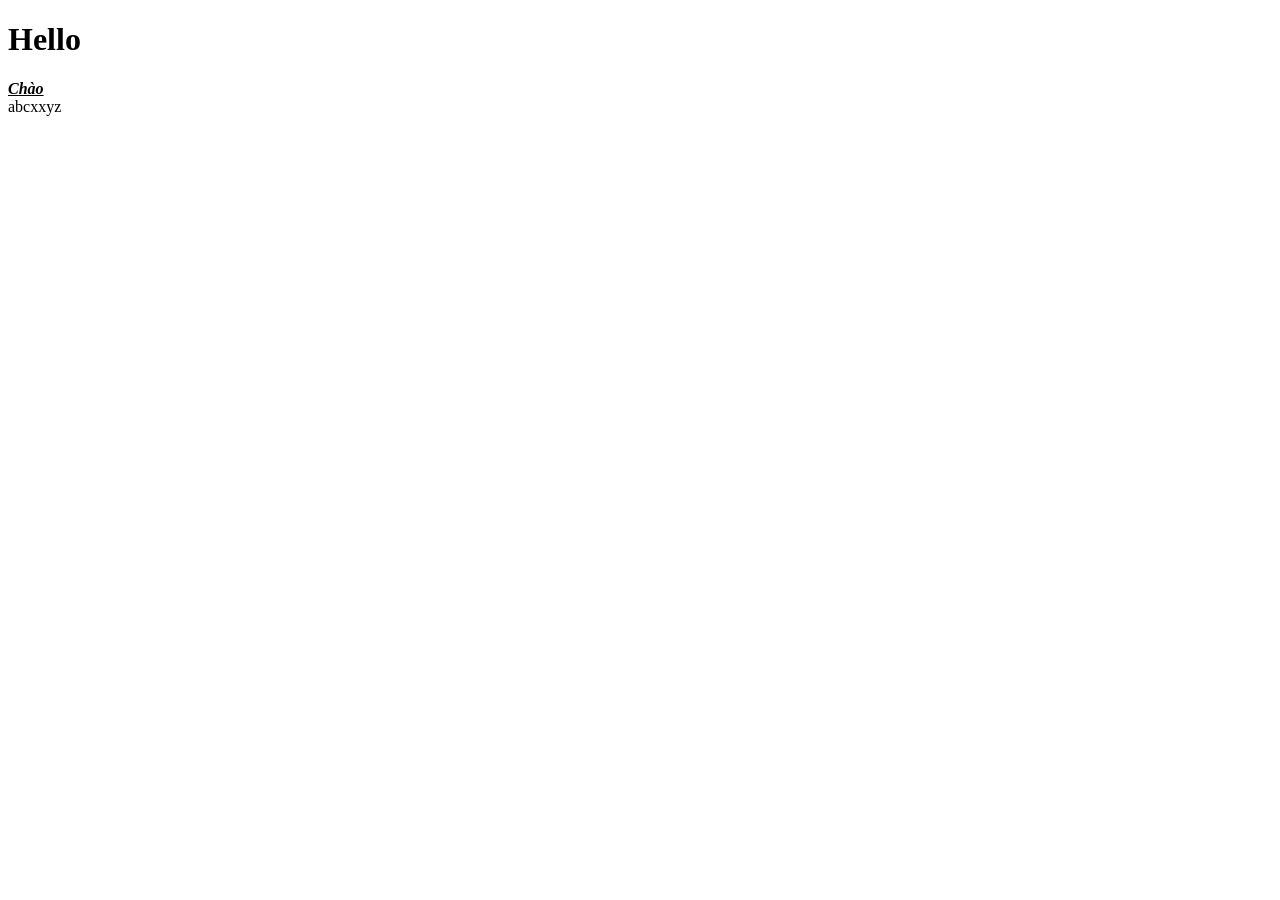
==== index.html @ 5fb5ded8 "Commit 2" ====
<!DOCTYPE html>
<html lang="en">
<head>
    <meta charset="UTF-8">
    <meta name="viewport" content="width=device-width, initial-scale=1.0">
    <title>Document</title>
</head>
<body>
    <h1> Hello</h1>
    <u><i><b>Chào</b></i></u>
    <div>abcxxyz</div>
</body>
</html>
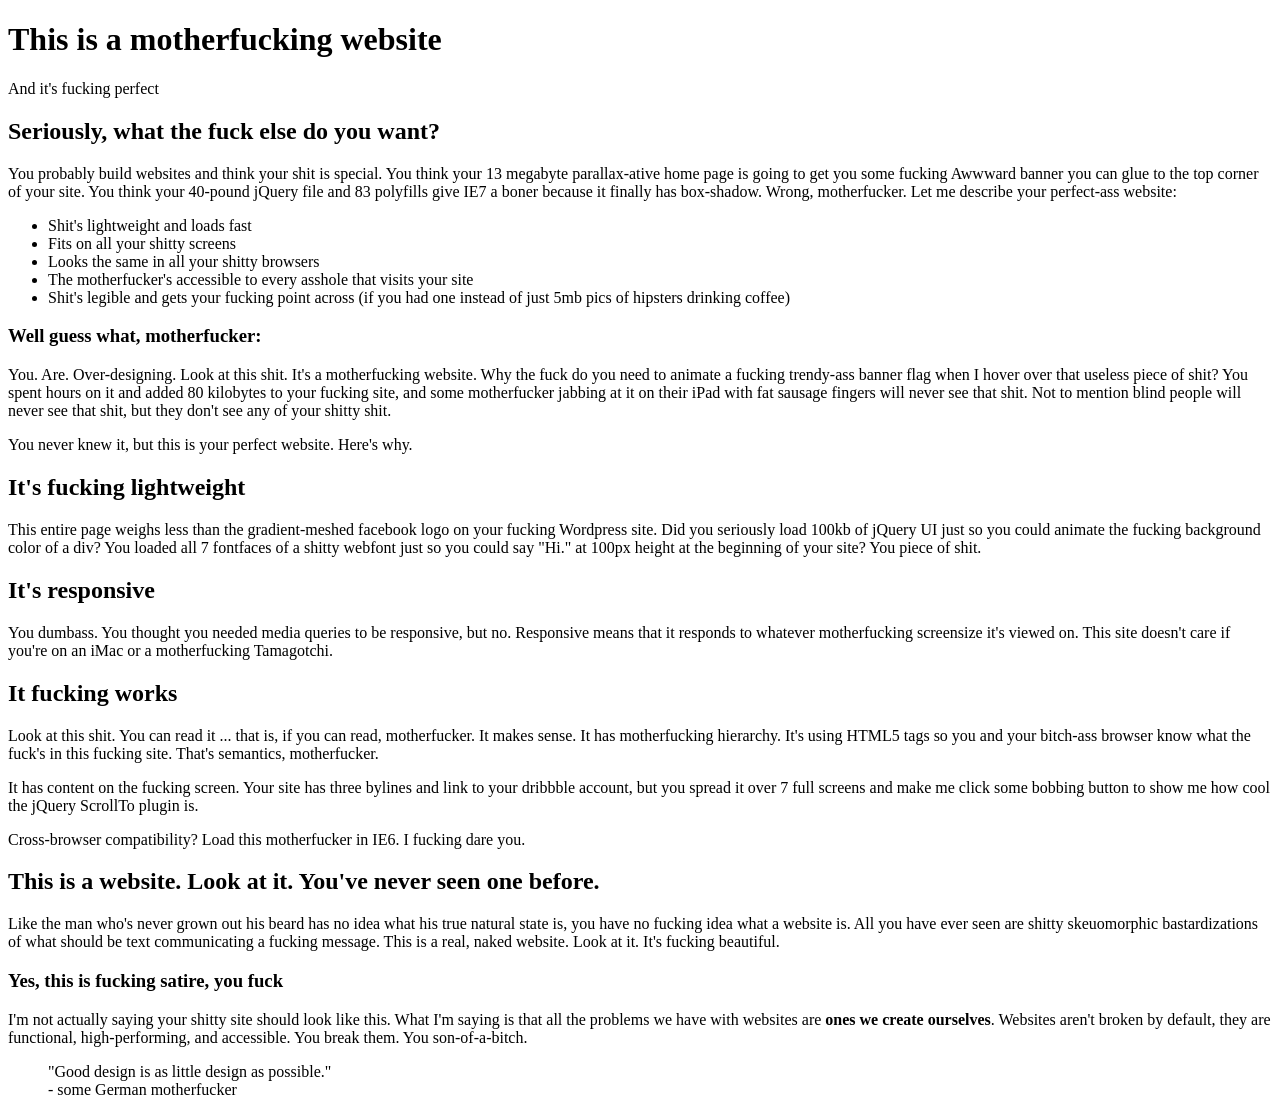
==== commit fd7279a6: "Commit 3" ====
--- a/index.html
+++ b/index.html
@@ -2,12 +2,41 @@
 <html lang="en">
 <head>
     <meta charset="UTF-8">
-    <meta name="viewport" content="width=device-width, initial-scale=1.0">
+    <meta name="viewport" content="width=h1h1, initial-scale=1.0">
     <title>Document</title>
 </head>
 <body>
-    <h1> Hello</h1>
-    <u><i><b>Chào</b></i></u>
-    <div>abcxxyz</div>
+    
+    <h1> This is a motherfucking website</h1>
+    <p>And it's fucking perfect</p>
+    <h2>Seriously, what the fuck else do you want?</h2>
+    <p>You probably build websites and think your shit is special. You think your 13 megabyte parallax-ative home page is going to get you some fucking Awwward banner you can glue to the top corner of your site. You think your 40-pound jQuery file and 83 polyfills give IE7 a boner because it finally has box-shadow. Wrong, motherfucker. Let me describe your perfect-ass website:</p>
+    <ul>
+        <li>Shit's lightweight and loads fast</li>
+        <li>Fits on all your shitty screens</li>
+        <li>Looks the same in all your shitty browsers</li>
+        <li>The motherfucker's accessible to every asshole that visits your site</li>
+        <li>Shit's legible and gets your fucking point across (if you had one instead of just 5mb pics of hipsters drinking coffee)</li>
+    </ul>
+    <h3>Well guess what, motherfucker:</h3>
+    <p>You. Are. Over-designing. Look at this shit. It's a motherfucking website. Why the fuck do you need to animate a fucking trendy-ass banner flag when I hover over that useless piece of shit? You spent hours on it and added 80 kilobytes to your fucking site, and some motherfucker jabbing at it on their iPad with fat sausage fingers will never see that shit. Not to mention blind people will never see that shit, but they don't see any of your shitty shit.</p>
+    <p>You never knew it, but this is your perfect website. Here's why.</p>
+    <h2>It's fucking lightweight</h2>
+    <p>This entire page weighs less than the gradient-meshed facebook logo on your fucking Wordpress site. Did you seriously load 100kb of jQuery UI just so you could animate the fucking background color of a div? You loaded all 7 fontfaces of a shitty webfont just so you could say "Hi." at 100px height at the beginning of your site? You piece of shit.</p>
+    <h2>It's responsive</h2>
+    <p>You dumbass. You thought you needed media queries to be responsive, but no. Responsive means that it responds to whatever motherfucking screensize it's viewed on. This site doesn't care if you're on an iMac or a motherfucking Tamagotchi.</p>
+    <h2>It fucking works</h2>
+    <p>Look at this shit. You can read it ... that is, if you can read, motherfucker. It makes sense. It has motherfucking hierarchy. It's using HTML5 tags so you and your bitch-ass browser know what the fuck's in this fucking site. That's semantics, motherfucker.</p>
+    <p>It has content on the fucking screen. Your site has three bylines and link to your dribbble account, but you spread it over 7 full screens and make me click some bobbing button to show me how cool the jQuery ScrollTo plugin is.</p>
+    <p>Cross-browser compatibility? Load this motherfucker in IE6. I fucking dare you.</p>
+    <h2>This is a website. Look at it. You've never seen one before.</h2>
+    <p>Like the man who's never grown out his beard has no idea what his true natural state is, you have no fucking idea what a website is. All you have ever seen are shitty skeuomorphic bastardizations of what should be text communicating a fucking message. This is a real, naked website. Look at it. It's fucking beautiful.</p>
+    <h3>Yes, this is fucking satire, you fuck</h3>
+    <p>I'm not actually saying your shitty site should look like this. What I'm saying is that all the problems we have with websites are <strong>ones we create ourselves</strong>. Websites aren't broken by default, they are functional, high-performing, and accessible. You break them. You son-of-a-bitch.</p>
+    <blockquote cite="https://www.vitsoe.com/us/about/good-design"><p>"Good design is as little design as possible."
+        <br>
+
+- some German motherfucker</p></blockquote>
+    
 </body>
 </html>
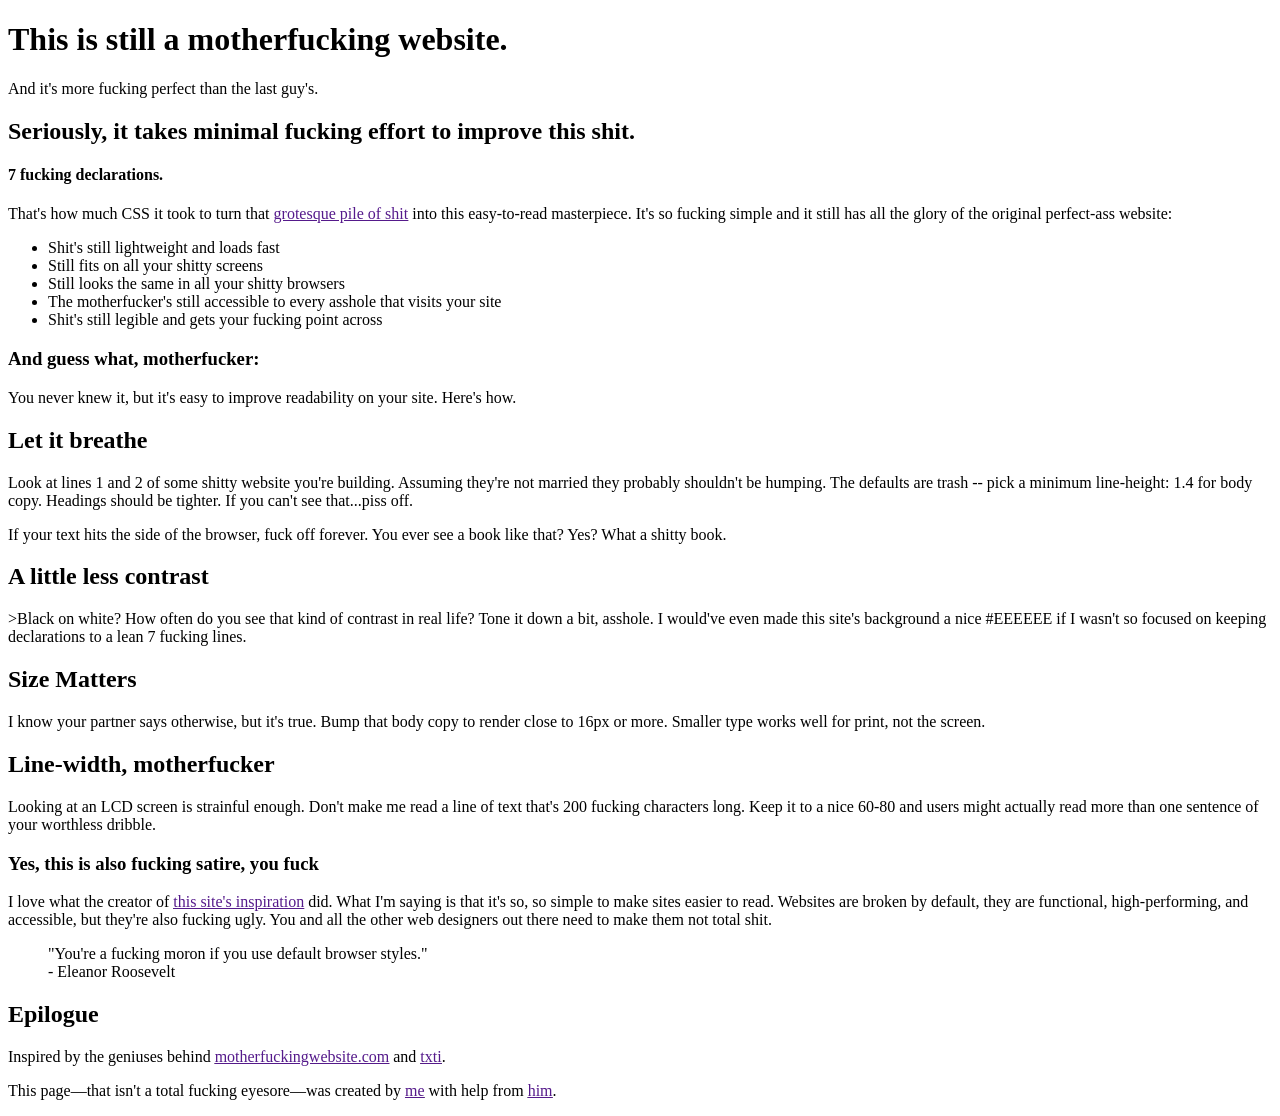
==== commit d4b069f1: "commit 5" ====
--- a/index.html
+++ b/index.html
@@ -2,41 +2,62 @@
 <html lang="en">
 <head>
     <meta charset="UTF-8">
-    <meta name="viewport" content="width=h1h1, initial-scale=1.0">
+    <meta name="viewport" content="width=device-width, initial-scale=1.0">
     <title>Document</title>
 </head>
 <body>
-    
-    <h1> This is a motherfucking website</h1>
-    <p>And it's fucking perfect</p>
-    <h2>Seriously, what the fuck else do you want?</h2>
-    <p>You probably build websites and think your shit is special. You think your 13 megabyte parallax-ative home page is going to get you some fucking Awwward banner you can glue to the top corner of your site. You think your 40-pound jQuery file and 83 polyfills give IE7 a boner because it finally has box-shadow. Wrong, motherfucker. Let me describe your perfect-ass website:</p>
-    <ul>
-        <li>Shit's lightweight and loads fast</li>
-        <li>Fits on all your shitty screens</li>
-        <li>Looks the same in all your shitty browsers</li>
-        <li>The motherfucker's accessible to every asshole that visits your site</li>
-        <li>Shit's legible and gets your fucking point across (if you had one instead of just 5mb pics of hipsters drinking coffee)</li>
-    </ul>
-    <h3>Well guess what, motherfucker:</h3>
-    <p>You. Are. Over-designing. Look at this shit. It's a motherfucking website. Why the fuck do you need to animate a fucking trendy-ass banner flag when I hover over that useless piece of shit? You spent hours on it and added 80 kilobytes to your fucking site, and some motherfucker jabbing at it on their iPad with fat sausage fingers will never see that shit. Not to mention blind people will never see that shit, but they don't see any of your shitty shit.</p>
-    <p>You never knew it, but this is your perfect website. Here's why.</p>
-    <h2>It's fucking lightweight</h2>
-    <p>This entire page weighs less than the gradient-meshed facebook logo on your fucking Wordpress site. Did you seriously load 100kb of jQuery UI just so you could animate the fucking background color of a div? You loaded all 7 fontfaces of a shitty webfont just so you could say "Hi." at 100px height at the beginning of your site? You piece of shit.</p>
-    <h2>It's responsive</h2>
-    <p>You dumbass. You thought you needed media queries to be responsive, but no. Responsive means that it responds to whatever motherfucking screensize it's viewed on. This site doesn't care if you're on an iMac or a motherfucking Tamagotchi.</p>
-    <h2>It fucking works</h2>
-    <p>Look at this shit. You can read it ... that is, if you can read, motherfucker. It makes sense. It has motherfucking hierarchy. It's using HTML5 tags so you and your bitch-ass browser know what the fuck's in this fucking site. That's semantics, motherfucker.</p>
-    <p>It has content on the fucking screen. Your site has three bylines and link to your dribbble account, but you spread it over 7 full screens and make me click some bobbing button to show me how cool the jQuery ScrollTo plugin is.</p>
-    <p>Cross-browser compatibility? Load this motherfucker in IE6. I fucking dare you.</p>
-    <h2>This is a website. Look at it. You've never seen one before.</h2>
-    <p>Like the man who's never grown out his beard has no idea what his true natural state is, you have no fucking idea what a website is. All you have ever seen are shitty skeuomorphic bastardizations of what should be text communicating a fucking message. This is a real, naked website. Look at it. It's fucking beautiful.</p>
-    <h3>Yes, this is fucking satire, you fuck</h3>
-    <p>I'm not actually saying your shitty site should look like this. What I'm saying is that all the problems we have with websites are <strong>ones we create ourselves</strong>. Websites aren't broken by default, they are functional, high-performing, and accessible. You break them. You son-of-a-bitch.</p>
-    <blockquote cite="https://www.vitsoe.com/us/about/good-design"><p>"Good design is as little design as possible."
-        <br>
+   <h1> This is still a motherfucking website.</h1>
+<p>And it's more fucking perfect than the last guy's.</p>
+<h2>Seriously, it takes minimal fucking effort to improve this shit.</h2>
+<h4>7 fucking declarations.</h4>
 
-- some German motherfucker</p></blockquote>
-    
+<p>That's how much CSS it took to turn that <u><a href="">grotesque pile of shit</a></u> into this easy-to-read masterpiece. It's so fucking simple and it still has all the glory of the original perfect-ass website:</p>
+<ul>
+    <li>Shit's still lightweight and loads fast</li>
+    <li>Still fits on all your shitty screens</li>
+    <li>Still looks the same in all your shitty browsers</li>
+    <li>The motherfucker's still accessible to every asshole that visits your site
+</li>
+    <li>Shit's still legible and gets your fucking point across
+</li>
+</ul>
+
+<h3>And guess what, motherfucker:</h3>
+
+
+<p>You never knew it, but it's easy to improve readability on your site. Here's how.
+</p>
+<h2>Let it breathe
+</h2>
+<p>Look at lines 1 and 2 of some shitty website you're building. Assuming they're not married they probably shouldn't be humping. The defaults are trash -- pick a minimum line-height: 1.4 for body copy. Headings should be tighter. If you can't see that...piss off.</p>
+
+<p>If your text hits the side of the browser, fuck off forever. You ever see a book like that? Yes? What a shitty book.
+</p>
+<h2>A little less contrast
+</h2>
+<p>>Black on white? How often do you see that kind of contrast in real life? Tone it down a bit, asshole. I would've even made this site's background a nice #EEEEEE if I wasn't so focused on keeping declarations to a lean 7 fucking lines.</p>
+
+<h2>Size Matters
+</h2>
+<p>I know your partner says otherwise, but it's true. Bump that body copy to render close to 16px or more. Smaller type works well for print, not the screen.
+</p>
+<h2>Line-width, motherfucker
+</h2>
+<p>Looking at an LCD screen is strainful enough. Don't make me read a line of text that's 200 fucking characters long. Keep it to a nice 60-80 and users might actually read more than one sentence of your worthless dribble.
+</p>
+<h3>Yes, this is also fucking satire, you fuck
+</h3>
+<p>I love what the creator of <u><a href="">this site's inspiration</a></u> did. What I'm saying is that it's so, so simple to make sites easier to read. Websites are broken by default, they are functional, high-performing, and accessible, but they're also fucking ugly. You and all the other web designers out there need to make them not total shit.
+</p>
+<blockquote>"You're a fucking moron if you use default browser styles."
+<br>
+    - Eleanor Roosevelt</blockquote>
+
+<h2>Epilogue
+</h2>
+<p>Inspired by the geniuses behind <u><a href="">motherfuckingwebsite.com</a></u> and <u><a href="">txti</a></u>.
+</p>
+<p>This page—that isn't a total fucking eyesore—was created by <u><a href="">me</a></u> with help from <u><a href="">him</a></u>.
+</p>
 </body>
 </html>
